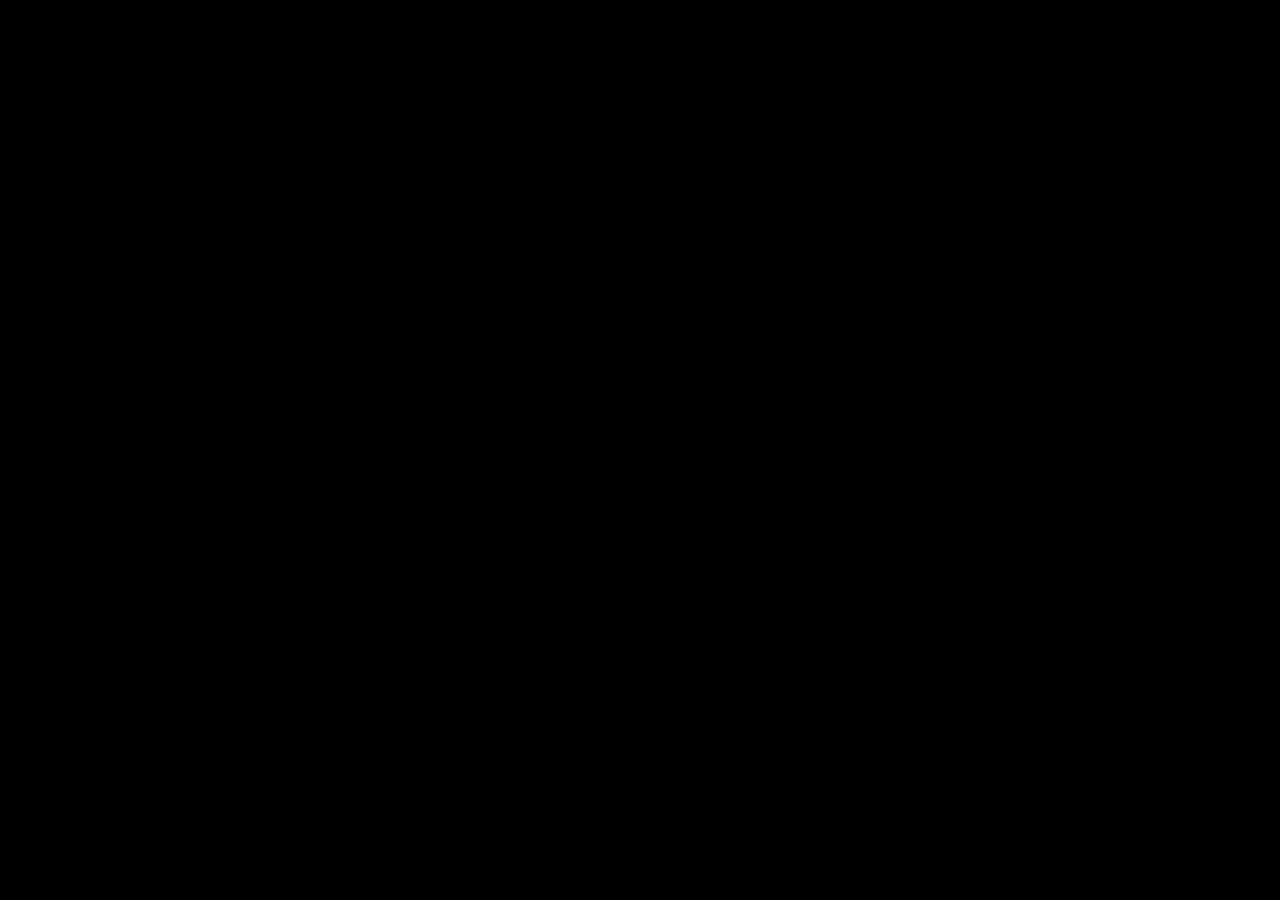
==== business.html @ cde25d97 "Add files via upload" ====
<!DOCTYPE html>
<html>
    <head>
        <meta charset="UTF-8">
        <meta name="viewport" content="width=device-width, initial-scale=1.0">
        <link rel="stylesheet" href="styles.css">
        <title>Notes - Business</title>
    </head>




</html>
---- styles.css ----
body{
    background-color: black;
}
.container{
    display: flex;
}

main {
    flex: 2;
    padding: 20px;

}
.sidebar {
    flex: 1;
    padding: 20px;
    line-height: 1.3;

}
.sidebar-h2{
    color: red;
}
h1 {
    font-size: 20px;
    font-family: cursive;
    color: rgb(211, 0, 0);
    text-align: center;
}
h2 {
    font-size: 18px;
    font-family: cursive;
    color: yellowgreen;
    text-align: center;
}
h3 {
    font-size: 16px;
    font-family: cursive;
    color: yellowgreen;
    text-align: center;
}
h4 {
    font-size: 14px;
    font-family: cursive;
    color: yellowgreen;
    text-align: center;
}
h5 {
    font-size: 12px;
    font-family: cursive;
    color: yellowgreen;
    text-align: center;
}
h6 {
    font-size: 10px;
    font-family: cursive;
    color: yellowgreen;
    text-align: center;
}

a{

    color: yellowgreen;   
}
p {
    size: 8px;
    color: white;
}
ul {
    text-align: left;
}
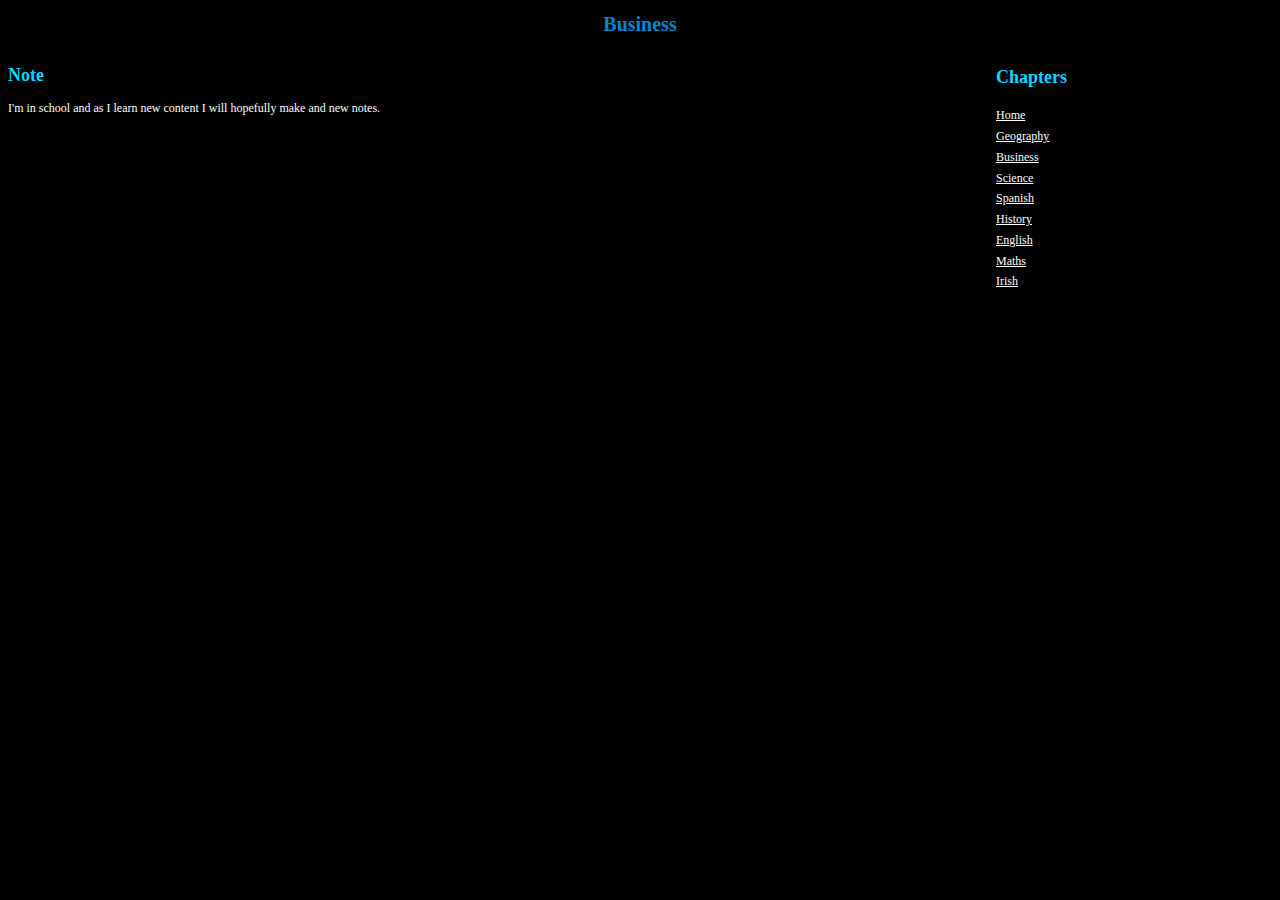
==== commit 627aa531: "Add files via upload" ====
--- a/business.html
+++ b/business.html
@@ -1,13 +1,42 @@
 <!DOCTYPE html>
-<html>
+<html lang="en">
     <head>
         <meta charset="UTF-8">
         <meta name="viewport" content="width=device-width, initial-scale=1.0">
-        <link rel="stylesheet" href="styles.css">
-        <title>Notes - Business</title>
+        <link rel="stylesheet" href="BusStyles.css">
+        <title>Notes - Home</title>
     </head>
+    <body>
+
+        <header>
+            <h1>Business</h1>
+        </header>
+        
+        <div class="container">  
+
+            <main>
+                <section>
+                    <h2>Note</h2>
+                    <p>I'm in school and as I learn new content I will hopefully make and new notes.</p>
 
 
+                </section>
+            </main>
 
-
-</html>+            <aside class="sidebar">
+                <ul>
+                    <h2 class="sidebar-h2">Chapters</h2>
+                    <li><a href="index.html">Home</a></li>
+                    <li><a href="geo.html">Geography</a></li>
+                    <li><a href="business.html">Business</a></li>
+                    <li><a href="sci.html">Science</a></li>
+                    <li><a href="spanish.html">Spanish</a></li>
+                    <li><a href="history.html">History</a></li>
+                    <li><a href="english.html">English</a></li>
+                    <li><a href="maths.html">Maths</a></li>
+                    <li><a href="irish.html">Irish</a></li>
+                </ul>
+            </aside>
+        </div>
+    </body>
+</html--- a/BusStyles.css
+++ b/BusStyles.css
@@ -0,0 +1,71 @@
+body{
+    background-color: black;
+}
+.container{
+    display: flex;
+}
+
+main {
+    flex: 75%;
+   
+}
+.sidebar {
+    flex: 25%;
+    float: right;
+    line-height: 1.3;
+    
+
+}
+.sidebar-h2{
+    color: rgb(0, 217, 255);
+}
+
+h1 {
+    font-size: 20px;
+    font-family: cursive;
+    color: rgb(0, 134, 211);
+    text-align: center;
+}
+h2 {
+    font-size: 18px;
+    font-family: cursive;
+    color: rgb(0,217,255);
+    text-align: left;
+}
+h3 {
+    font-size: 16px;
+    font-family: cursive;
+    color: yellowgreen;
+    text-align: center;
+}
+h4 {
+    font-size: 14px;
+    font-family: cursive;
+    color: yellowgreen;
+    text-align: center;
+}
+h5 {
+    font-size: 12px;
+    font-family: cursive;
+    color: yellowgreen;
+    text-align: center;
+}
+h6 {
+    font-size: 10px;
+    font-family: cursive;
+    color: yellowgreen;
+    text-align: center;
+}
+
+a{
+    font-size: 12px;
+    color: rgb(255,255,255);   
+}
+p {
+    font-size: 12px;
+    color: white;
+    text-align: left;
+}
+ul {
+    text-align: left;
+}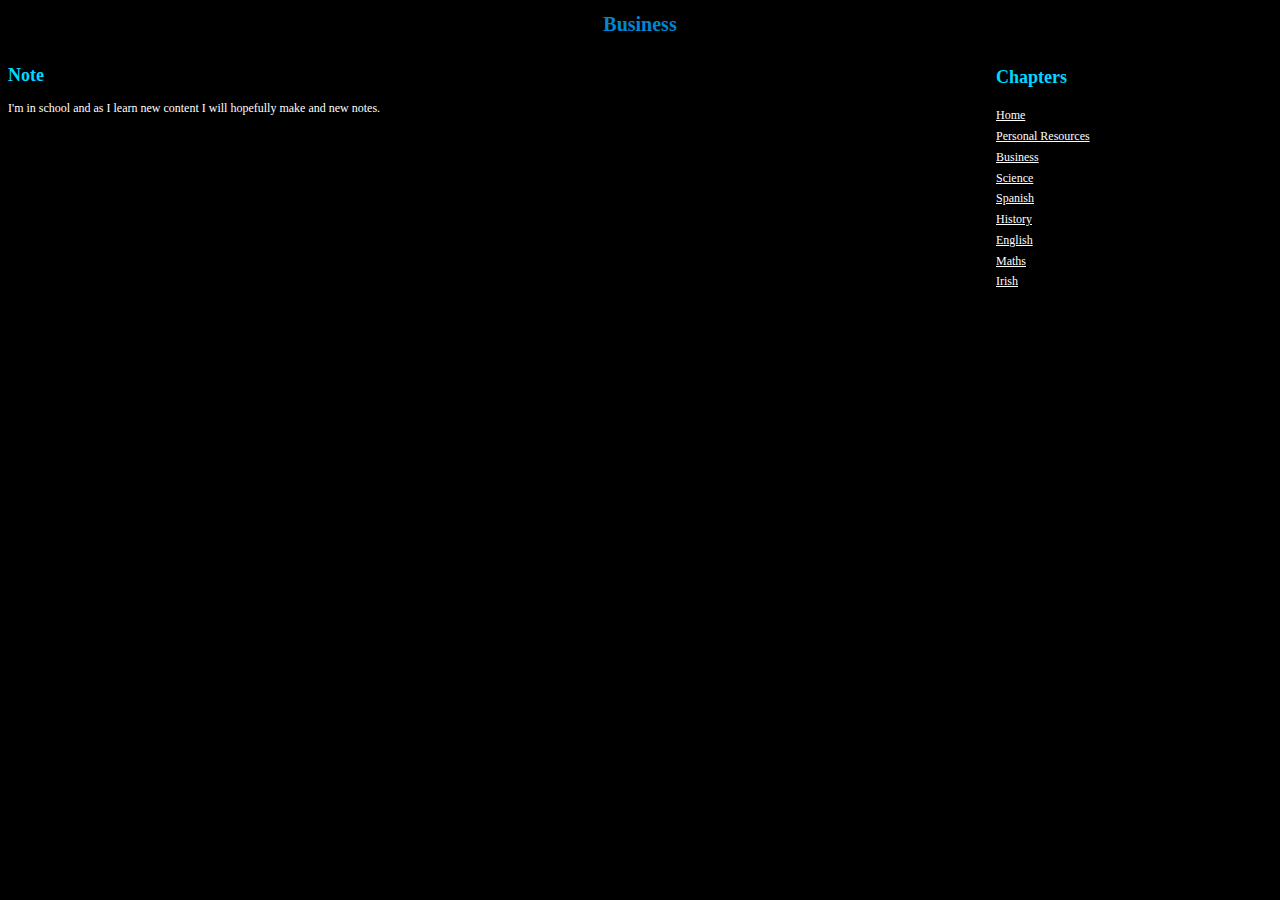
==== commit 8adbf23b: "Add files via upload" ====
--- a/business.html
+++ b/business.html
@@ -27,7 +27,7 @@
                 <ul>
                     <h2 class="sidebar-h2">Chapters</h2>
                     <li><a href="index.html">Home</a></li>
-                    <li><a href="geo.html">Geography</a></li>
+                    <li><a href="busNotes/personalResourcess.html">Personal Resources</a></li>
                     <li><a href="business.html">Business</a></li>
                     <li><a href="sci.html">Science</a></li>
                     <li><a href="spanish.html">Spanish</a></li>
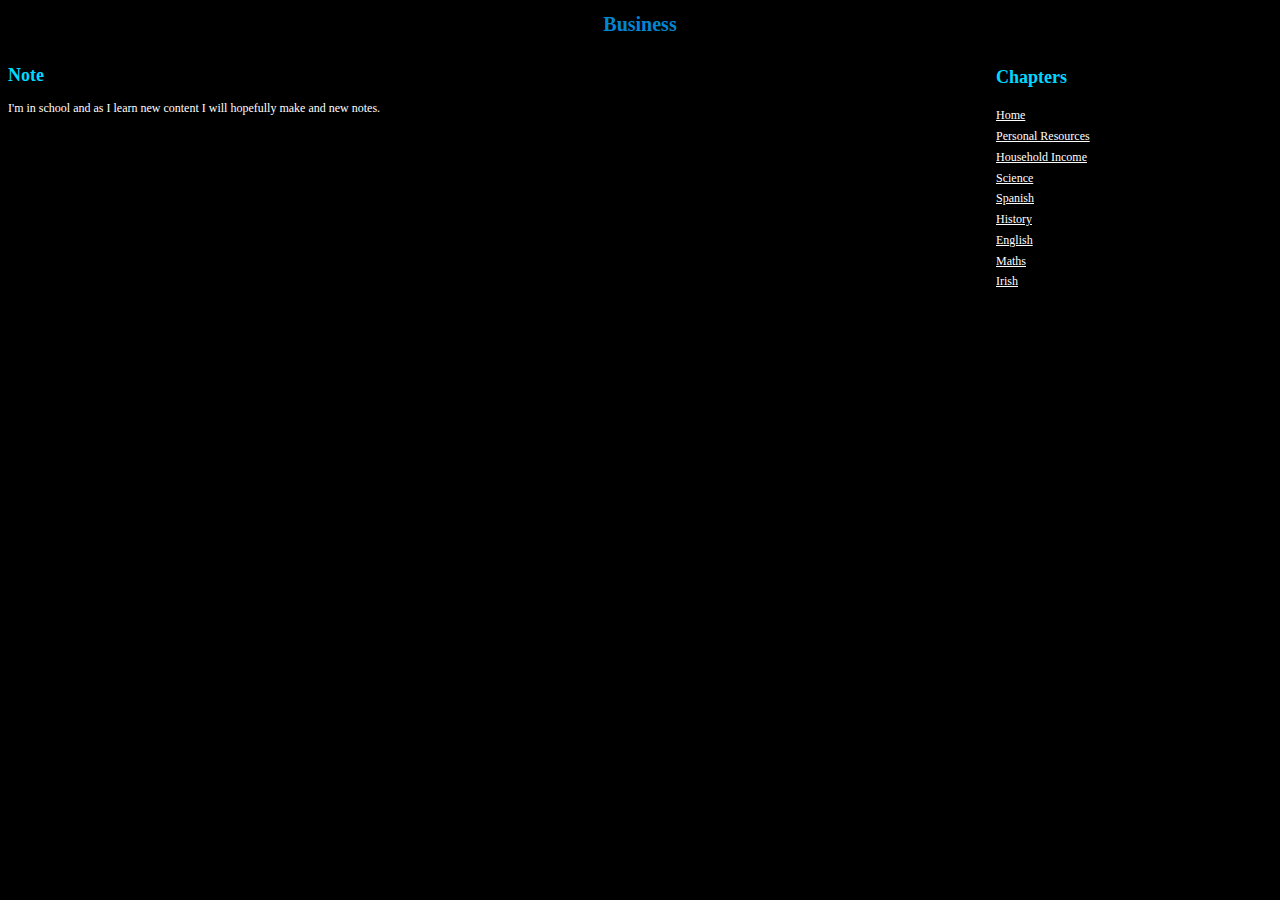
==== commit 2221595f: "Add files via upload" ====
--- a/business.html
+++ b/business.html
@@ -28,7 +28,7 @@
                     <h2 class="sidebar-h2">Chapters</h2>
                     <li><a href="index.html">Home</a></li>
                     <li><a href="busNotes/personalResourcess.html">Personal Resources</a></li>
-                    <li><a href="business.html">Business</a></li>
+                    <li><a href="busNotes/householdIncome.html">Household Income</a></li>
                     <li><a href="sci.html">Science</a></li>
                     <li><a href="spanish.html">Spanish</a></li>
                     <li><a href="history.html">History</a></li>
